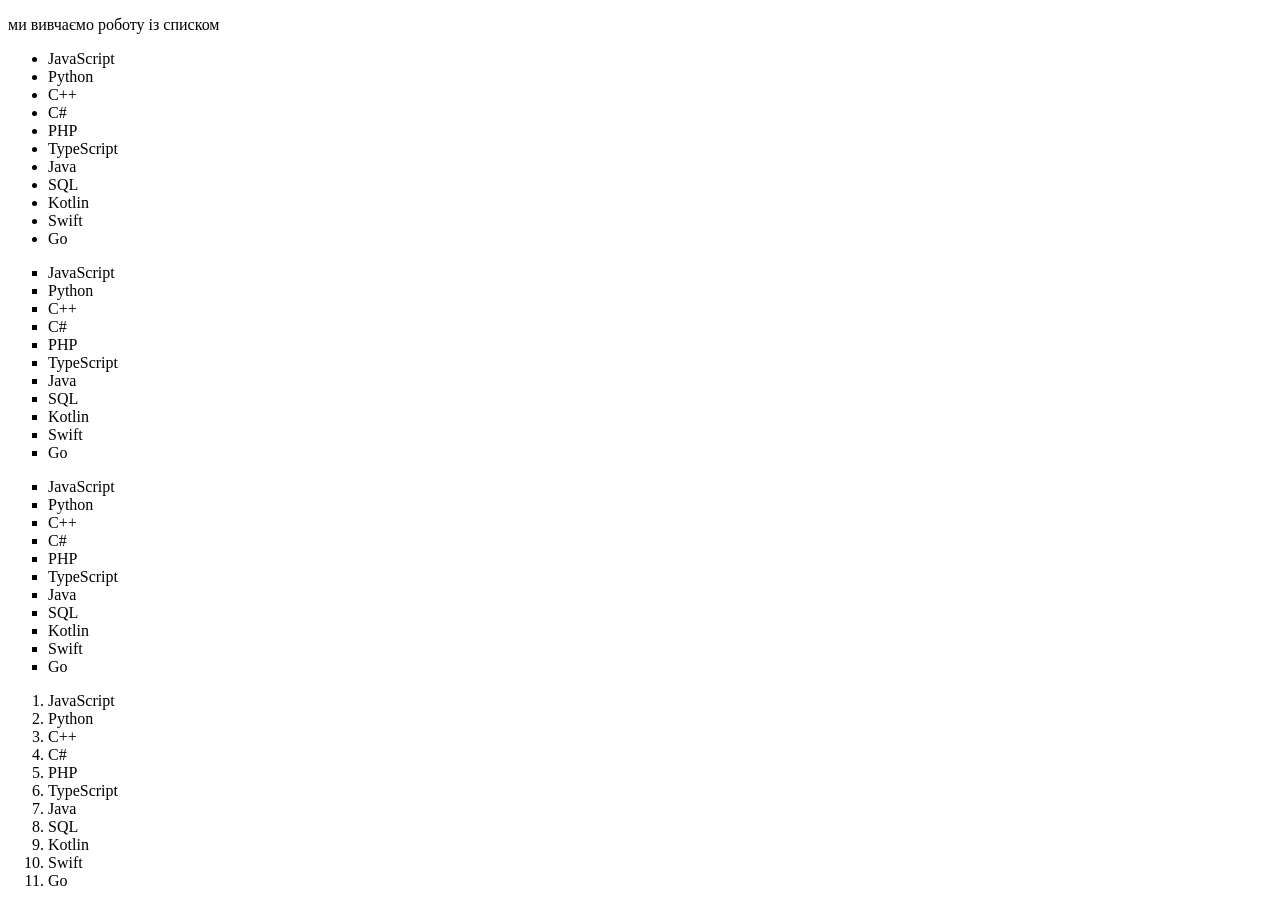
==== list.html @ 9dc82815 "Add files via upload" ====
<!DOCTYPE html>
<html lang="uk">
<head>
    <meta charset="UTF-8">
    <meta name="viewport" content="width=device-width, initial-scale=1.0">
    <title>We learning list</title>
    <link rel="stylesheet" href="list.css">
<body>
    <p>ми вивчаємо роботу із списком</p>
    <ul>
        <li>JavaScript</li>
        <li>Python</li>
        <li>C++</li>
        <li>C#</li>
        <li>PHP</li>
        <li>TypeScript</li>
        <li>Java</li>
        <li>SQL</li>
        <li>Kotlin</li>
        <li>Swift</li>
        <li>Go</li>
    </ul>
    <ul style="list-style-type: square;" class="l1">
        <li>JavaScript</li>
        <li>Python</li>
        <li>C++</li>
        <li>C#</li>
        <li>PHP</li>
        <li>TypeScript</li>
        <li>Java</li>
        <li>SQL</li>
        <li>Kotlin</li>
        <li>Swift</li>
        <li>Go</li>
    </ul>
    <ul style="list-style-type: square;" class="l2">
        <li>JavaScript</li>
        <li>Python</li>
        <li>C++</li>
        <li>C#</li>
        <li>PHP</li>
        <li>TypeScript</li>
        <li>Java</li>
        <li>SQL</li>
        <li>Kotlin</li>
        <li>Swift</li>
        <li>Go</li>
    </ul>
    <ol start="1">
        <li>JavaScript</li>
        <li>Python</li>
        <li>C++</li>
        <li>C#</li>
        <li>PHP</li>
        <li>TypeScript</li>
        <li>Java</li>
        <li>SQL</li>
        <li>Kotlin</li>
        <li>Swift</li>
        <li>Go</li>
    </ol>
</body>
</html>
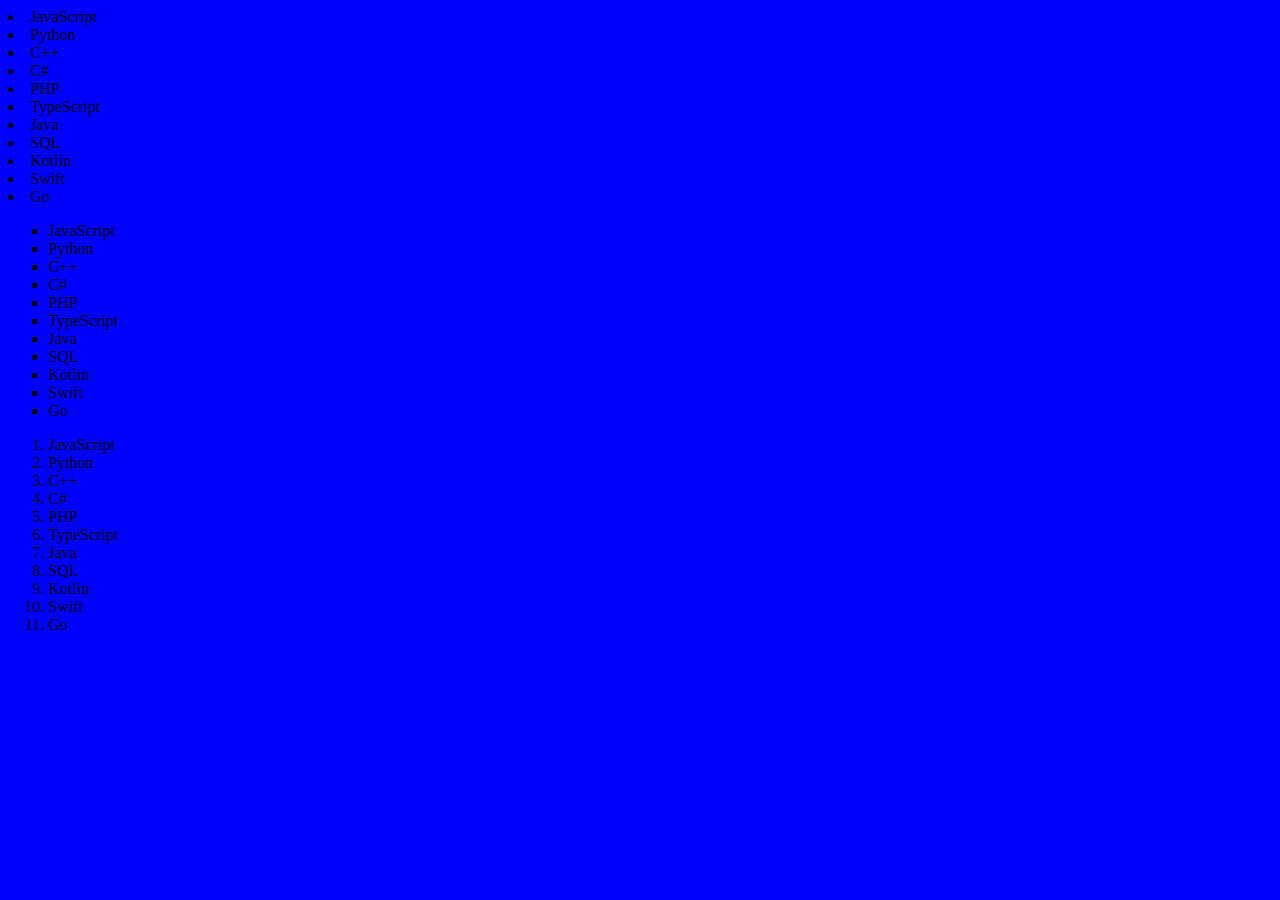
==== commit b347af00: "Update list.html" ====
--- a/list.html
+++ b/list.html
@@ -5,7 +5,7 @@
     <meta name="viewport" content="width=device-width, initial-scale=1.0">
     <title>We learning list</title>
     <link rel="stylesheet" href="list.css">
-<body>
+<body style="background-color: Blue;>
     <p>ми вивчаємо роботу із списком</p>
     <ul>
         <li>JavaScript</li>
@@ -60,4 +60,4 @@
         <li>Go</li>
     </ol>
 </body>
-</html>+</html>
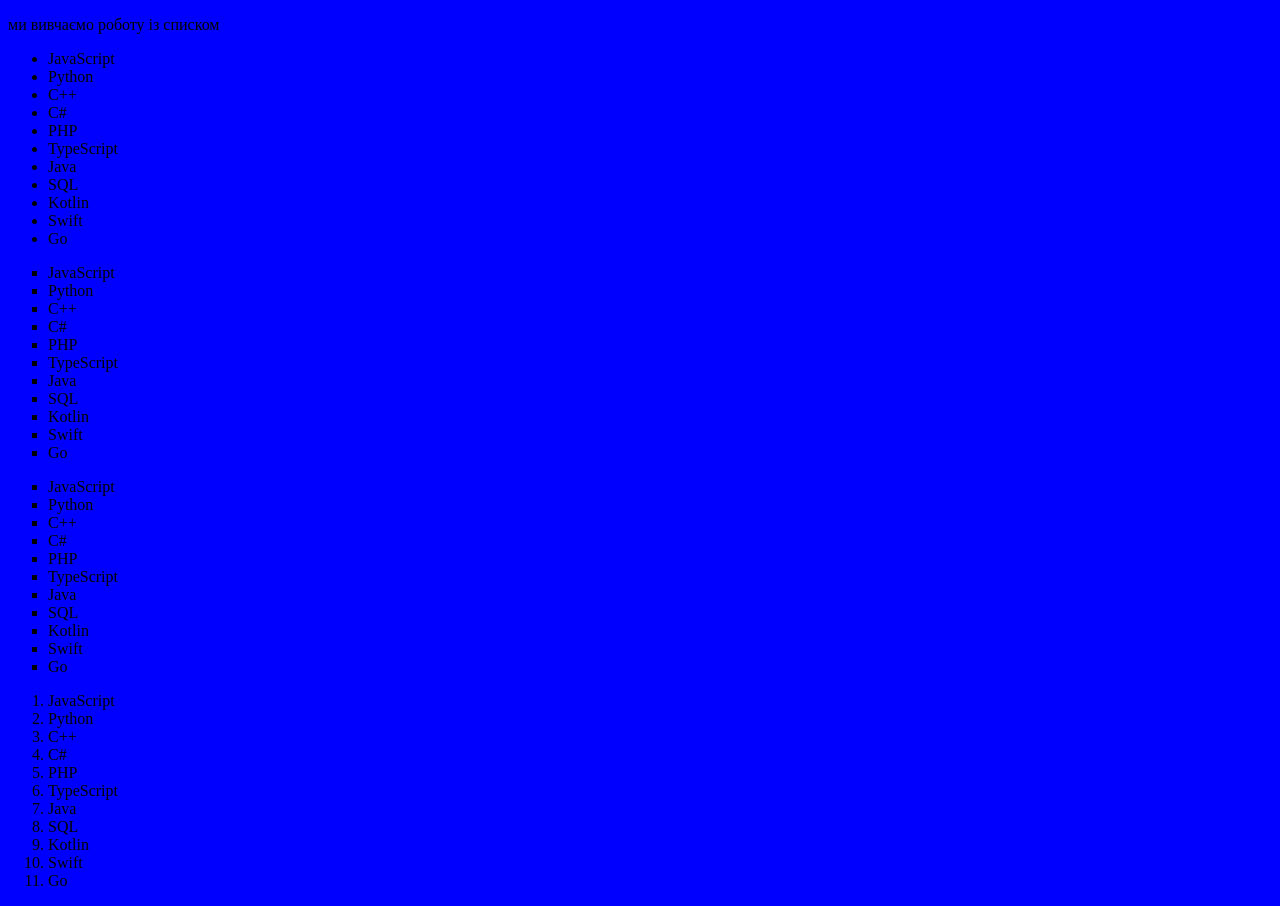
==== commit d511ee75: "Update list.html" ====
--- a/list.html
+++ b/list.html
@@ -5,7 +5,7 @@
     <meta name="viewport" content="width=device-width, initial-scale=1.0">
     <title>We learning list</title>
     <link rel="stylesheet" href="list.css">
-<body style="background-color: Blue;>
+<body style="background-color: Blue;">
     <p>ми вивчаємо роботу із списком</p>
     <ul>
         <li>JavaScript</li>
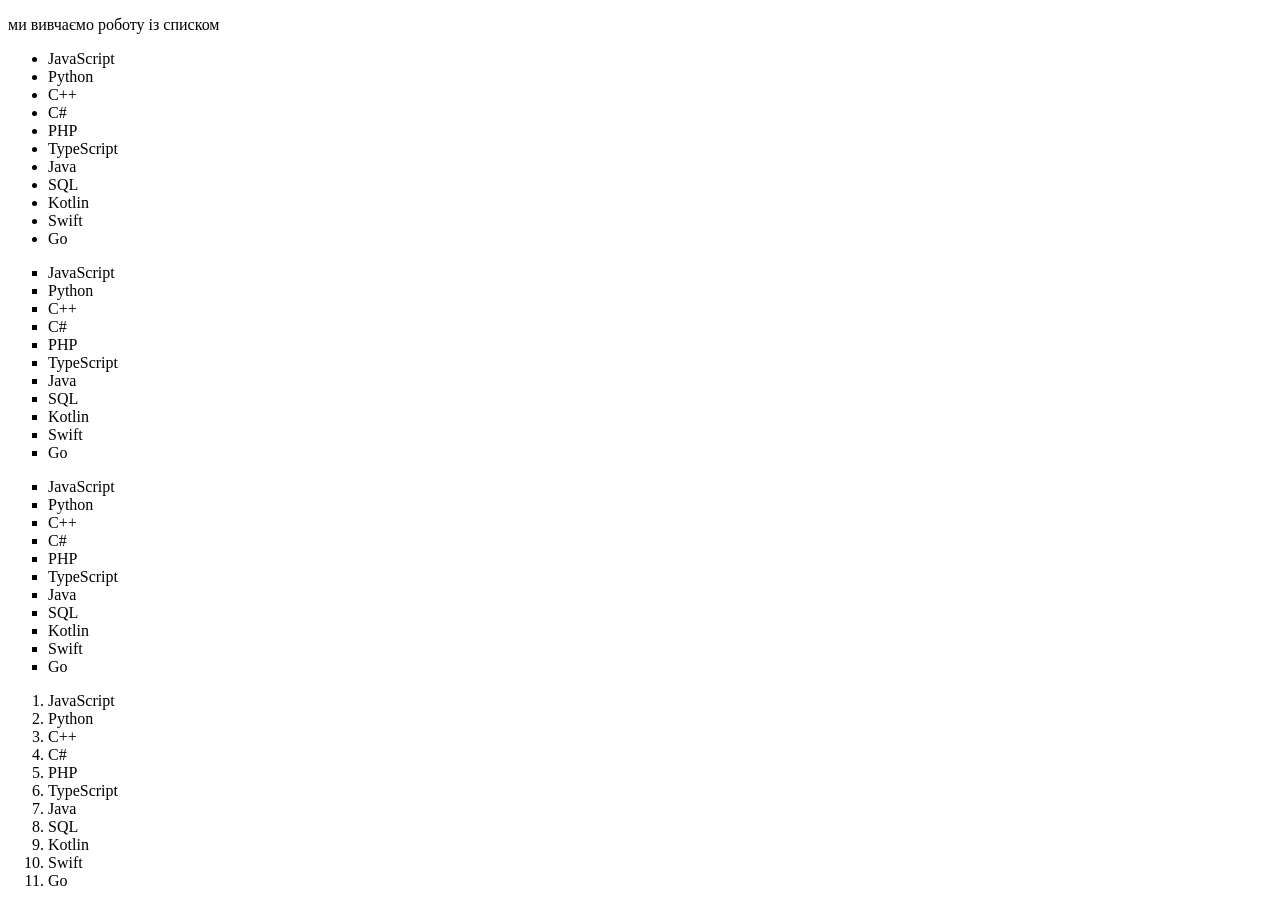
==== commit 526517ca: "Update list.html" ====
--- a/list.html
+++ b/list.html
@@ -5,7 +5,7 @@
     <meta name="viewport" content="width=device-width, initial-scale=1.0">
     <title>We learning list</title>
     <link rel="stylesheet" href="list.css">
-<body style="background-color: Blue;">
+<body>
     <p>ми вивчаємо роботу із списком</p>
     <ul>
         <li>JavaScript</li>
